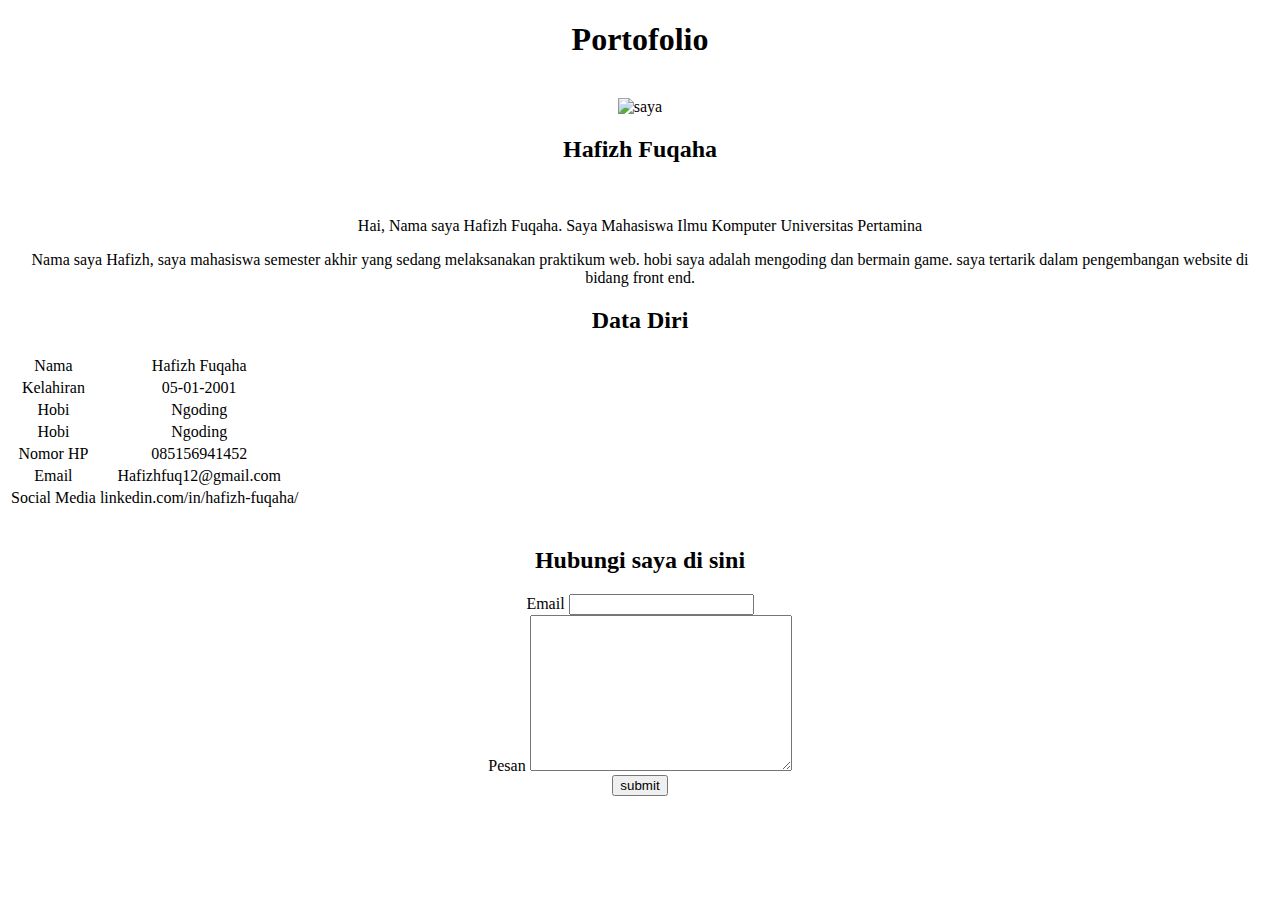
==== Praktikum-2/index.html @ 4a6867c1 "Praktikum 3" ====
<!DOCTYPE html>
<html lang="en">

<head>
    <meta charset="UTF-8">
    <meta http-equiv="X-UA-Compatible" content="IE=edge">
    <meta name="viewport" content="width=device-width, initial-scale=1.0">
    <title>Portofolio Hafizh</title>
</head>

<body>
    <main style="text-align:center;">
        <h1>Portofolio</h1><br>
        <img src="/IMG_9474.JPG" alt="saya" style="width:50%;"><br>
        <h2>Hafizh Fuqaha</h2><br>
        <p>Hai, Nama saya Hafizh Fuqaha. Saya Mahasiswa Ilmu Komputer Universitas Pertamina</p>
        <p>Nama saya Hafizh, saya mahasiswa semester akhir yang sedang melaksanakan praktikum web. hobi saya adalah mengoding dan bermain game. saya tertarik dalam pengembangan website di bidang front end. </p>
        <section>
            <h2>Data Diri</h2>
            <table>
                <tr>
                    <td>Nama</td>
                    <td>Hafizh Fuqaha</td>
                </tr>
                <tr>
                    <td>Kelahiran</td>
                    <td>05-01-2001</td>
                </tr>
                <tr>
                    <td>Hobi</td>
                    <td>Ngoding</td>
                </tr>
                <tr>
                    <td>Hobi</td>
                    <td>Ngoding</td>
                </tr>
                <tr>
                    <td>Nomor HP</td>
                    <td>085156941452</td>
                </tr>
                <tr>
                    <td>Email</td>
                    <td>Hafizhfuq12@gmail.com</td>
                </tr>
                <tr>
                    <td>Social Media</td>
                    <td>linkedin.com/in/hafizh-fuqaha/</td>
                </tr>
            </table>
        </section><br>
        <section>
            <h2>Hubungi saya di sini</h2>
            <label for="email">Email</label>
            <input type="email" tabindex="0"><br>
            <label for="message">Pesan</label> <textarea name="message" id="message" cols="30" rows="10"></textarea><br>
            <button type="submit" value="submit">submit</button>
        </section>
    </main>
</body>

</html>
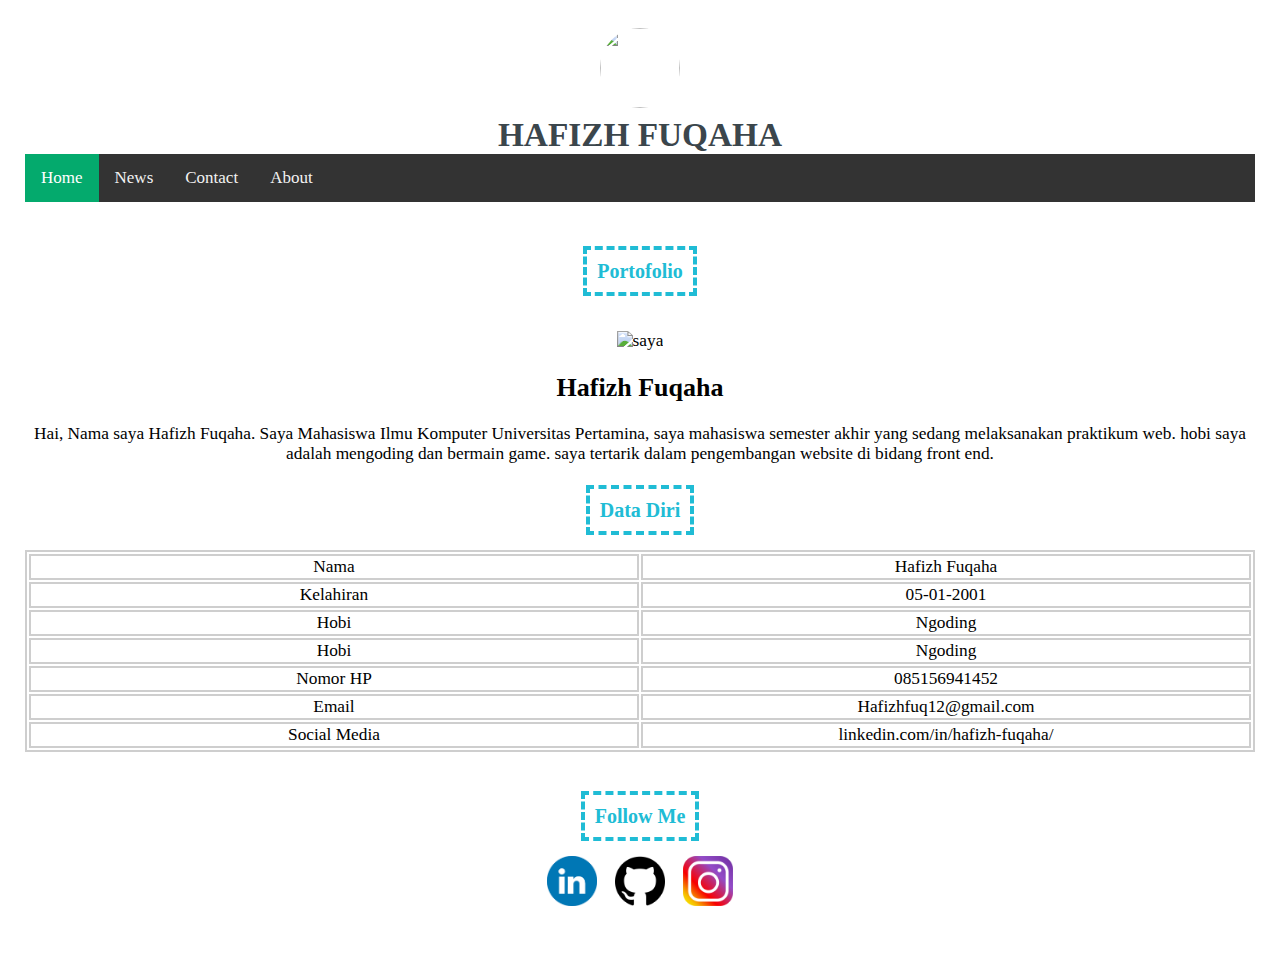
==== commit 7e979fcf: "Praktikum 4" ====
--- a/Praktikum-2/index.html
+++ b/Praktikum-2/index.html
@@ -5,18 +5,35 @@
     <meta charset="UTF-8">
     <meta http-equiv="X-UA-Compatible" content="IE=edge">
     <meta name="viewport" content="width=device-width, initial-scale=1.0">
+    <link href="style.css" rel="stylesheet">
     <title>Portofolio Hafizh</title>
+
+
 </head>
 
 <body>
-    <main style="text-align:center;">
-        <h1>Portofolio</h1><br>
-        <img src="/IMG_9474.JPG" alt="saya" style="width:50%;"><br>
-        <h2>Hafizh Fuqaha</h2><br>
-        <p>Hai, Nama saya Hafizh Fuqaha. Saya Mahasiswa Ilmu Komputer Universitas Pertamina</p>
-        <p>Nama saya Hafizh, saya mahasiswa semester akhir yang sedang melaksanakan praktikum web. hobi saya adalah mengoding dan bermain game. saya tertarik dalam pengembangan website di bidang front end. </p>
+    <div id="header" class="section">
+        <img alt="" class="img-circle" src="IMG_9474.JPG">
+        <p> HAFIZH FUQAHA </p>
+        <div class="topnav">
+            <a class="active" href="#home">Home</a>
+            <a href="#news">News</a>
+            <a href="#contact">Contact</a>
+            <a href="#about">About</a>
+        </div>
+    </div>
+
+
+
+
+    <main style="text-align:center;" class="section">
+        <h1><span>Portofolio</span></h1><br>
+        <img src="IMG_9474.JPG" alt="saya" style="width:50%;"><br>
+        <h2>Hafizh Fuqaha</h2>
+        <p>Hai, Nama saya Hafizh Fuqaha. Saya Mahasiswa Ilmu Komputer Universitas Pertamina, saya mahasiswa semester akhir yang sedang melaksanakan praktikum web. hobi saya adalah mengoding dan bermain game. saya tertarik dalam pengembangan website di bidang
+            front end. </p>
         <section>
-            <h2>Data Diri</h2>
+            <h1><span>Data Diri</span></h1>
             <table>
                 <tr>
                     <td>Nama</td>
@@ -48,13 +65,17 @@
                 </tr>
             </table>
         </section><br>
-        <section>
-            <h2>Hubungi saya di sini</h2>
-            <label for="email">Email</label>
-            <input type="email" tabindex="0"><br>
-            <label for="message">Pesan</label> <textarea name="message" id="message" cols="30" rows="10"></textarea><br>
-            <button type="submit" value="submit">submit</button>
-        </section>
+        <div class="section" id="contact">
+            <h1><span>Follow Me</span></h1>
+            <div>
+                <a href="https://www.linkedin.com/in/muhammad-nabil-farras-9034a21a4/" target="_blank">
+                    <img alt="LinkedIn" src="linkedin logo.png"></a>
+                <a href="https://github.com/muhammadnabilfarras" target="_blank">
+                    <img alt="GitHub" src="github logo.png"></a>
+                <a href="https://www.instagram.com/_mnabilfarrs/" target="_blank">
+                    <img alt="Instagram" src="instagram.png"></a>
+            </div>
+        </div>
     </main>
 </body>
 
--- a/Praktikum-2/style.css
+++ b/Praktikum-2/style.css
@@ -0,0 +1,159 @@
+html {
+    margin: 0;
+    padding: 0;
+}
+
+#header {
+    background-image: url("https://www.sololearn.com/Uploads/header.jpg");
+    background-size: auto;
+}
+
+#header img {
+    display: block;
+    width: 80px;
+    height: 80px;
+    margin: auto;
+}
+
+#header p {
+    font-size: 25pt;
+    color: #3b464c;
+    padding-top: 5px;
+    margin: 0;
+    font-weight: bold;
+    text-align: center;
+}
+
+.img-circle {
+    border: 3px solid white;
+    border-radius: 50%;
+}
+
+body {
+    font-family: 'Handlee', cursive;
+    font-size: 13pt;
+    background-color: white;
+    padding: 10px;
+    margin: 0;
+    background-image: url("https://amymhaddad.s3.amazonaws.com/morocco-blue.png");
+}
+
+h1 {
+    font-size: 15pt;
+    color: #20bcd5;
+    text-align: center;
+    padding: 18px 0 18px 0;
+    margin: 0 0 10px 0;
+}
+
+h1 span {
+    border: 4px dashed #20bcd5;
+    padding: 10px;
+}
+
+.section {
+    background-color: #fff;
+    padding: 15px;
+    margin-bottom: 10px;
+    border-radius: 10px;
+}
+
+.quote {
+    font-size: 12pt;
+    text-align: right;
+    margin-top: 10px;
+}
+
+table,
+th,
+td {
+    border: 2px solid #cecece;
+    border-collapse: separate;
+    text-align: center;
+    table-layout: fixed;
+}
+
+table {
+    width: 100%;
+}
+
+.selected {
+    background-color: #f36f48;
+    font-weight: bolder;
+    color: white;
+}
+
+li {
+    margin-bottom: 15px;
+    font-weight: bold;
+}
+
+progress {
+    width: 100%;
+    height: 20px;
+    color: #3fb6b2;
+    background-color: #fff;
+}
+
+progress::-moz-progress-bar {
+    background: rgb(219, 219, 226);
+    color: #3fb6b2;
+}
+
+progress::-webkit-progress-value {
+    background: #3fb6b2;
+}
+
+progress::-webkit-progress-bar {
+    background: rgb(219, 219, 226);
+}
+
+#contact img {
+    height: 50px;
+    width: 50px;
+    margin-left: 7px;
+    margin-right: 7px;
+}
+
+#contact a {
+    text-decoration: none;
+}
+
+#contact img:hover {
+    opacity: 0.8;
+}
+
+#contact {
+    text-align: center;
+}
+
+.copyright {
+    font-size: 8pt;
+    text-align: right;
+    padding-bottom: 10px;
+    color: grey;
+}
+
+.topnav {
+    overflow: hidden;
+    background-color: #333;
+}
+
+.topnav a {
+    float: left;
+    color: #f2f2f2;
+    text-align: center;
+    padding: 14px 16px;
+    text-decoration: none;
+    font-size: 17px;
+}
+
+.topnav a:hover {
+    background-color: #ddd;
+    color: black;
+}
+
+.topnav a.active {
+    background-color: #04AA6D;
+    color: white;
+}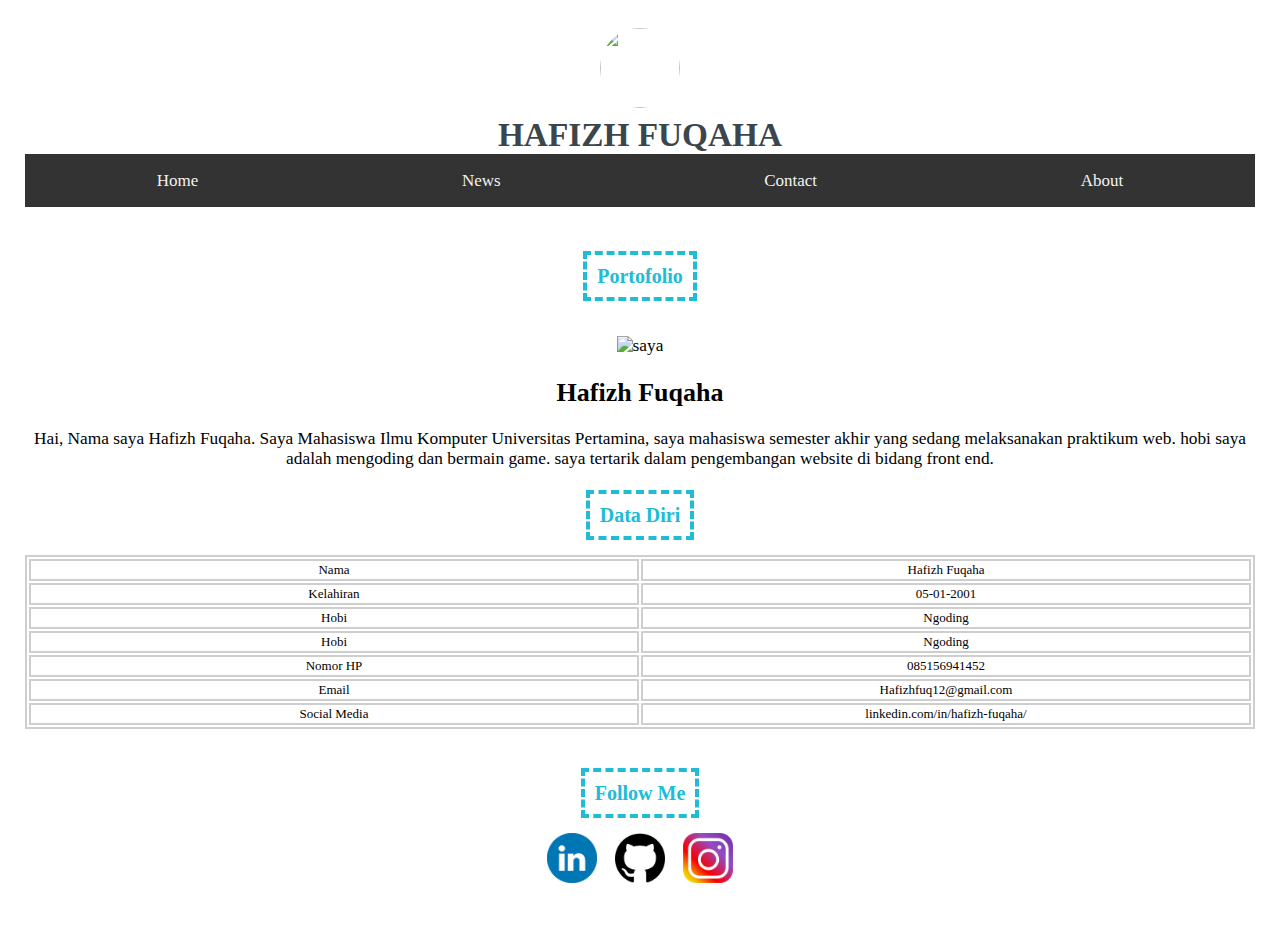
==== commit 374ea353: "praktikum-5" ====
--- a/Praktikum-2/index.html
+++ b/Praktikum-2/index.html
@@ -15,11 +15,11 @@
     <div id="header" class="section">
         <img alt="" class="img-circle" src="IMG_9474.JPG">
         <p> HAFIZH FUQAHA </p>
-        <div class="topnav">
-            <a class="active" href="#home">Home</a>
-            <a href="#news">News</a>
-            <a href="#contact">Contact</a>
-            <a href="#about">About</a>
+        <div class="topnav flex-container">
+            <div><a href="index.html">Home</a></div>
+            <div><a href="#news">News</a></div>
+            <div><a href="#contact">Contact</a></div>
+            <div><a href="#about">About</a></div>
         </div>
     </div>
 
--- a/Praktikum-2/style.css
+++ b/Praktikum-2/style.css
@@ -71,6 +71,7 @@
     border-collapse: separate;
     text-align: center;
     table-layout: fixed;
+    font-size: 13px;
 }
 
 table {
@@ -127,13 +128,6 @@
     text-align: center;
 }
 
-.copyright {
-    font-size: 8pt;
-    text-align: right;
-    padding-bottom: 10px;
-    color: grey;
-}
-
 .topnav {
     overflow: hidden;
     background-color: #333;
@@ -146,14 +140,24 @@
     padding: 14px 16px;
     text-decoration: none;
     font-size: 17px;
+    text-align: center;
+    margin: 0 auto;
 }
 
 .topnav a:hover {
-    background-color: #ddd;
+    background-color: #04AA6D;
     color: black;
 }
 
-.topnav a.active {
-    background-color: #04AA6D;
-    color: white;
+.flex-container {
+    display: flex;
+    flex-wrap: nowrap;
+}
+
+.flex-container>div {
+    width: 50 px;
+    margin: 0 auto;
+    text-align: center;
+    line-height: 25px;
+    font-size: 25px;
 }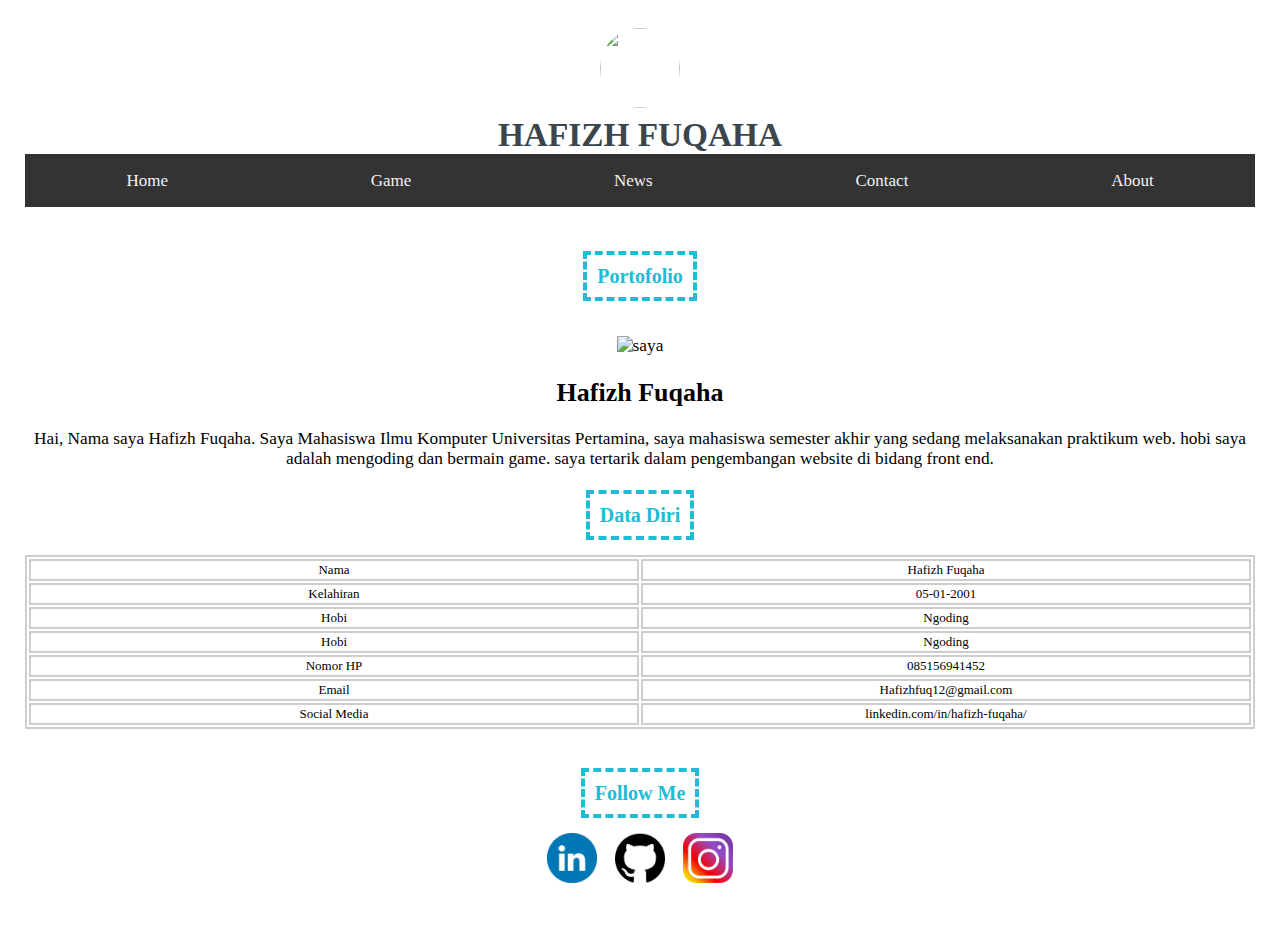
==== commit a93d643a: "Praktikum 10" ====
--- a/Praktikum-2/index.html
+++ b/Praktikum-2/index.html
@@ -17,6 +17,7 @@
         <p> HAFIZH FUQAHA </p>
         <div class="topnav flex-container">
             <div><a href="index.html">Home</a></div>
+            <div><a href="game.html">Game</a></div>
             <div><a href="#news">News</a></div>
             <div><a href="#contact">Contact</a></div>
             <div><a href="#about">About</a></div>
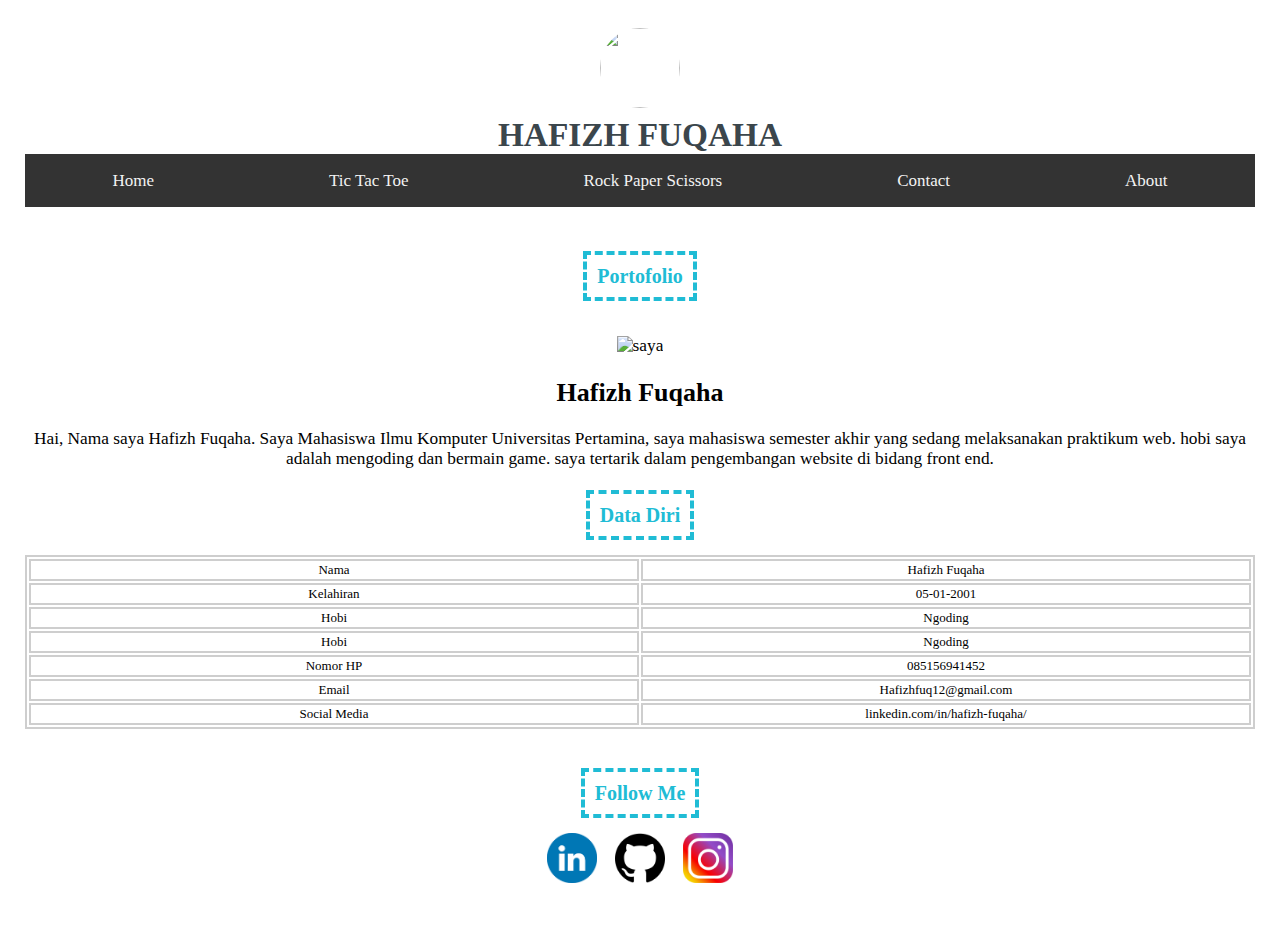
==== commit e3d84a2b: "Praktikum 10" ====
--- a/Praktikum-2/index.html
+++ b/Praktikum-2/index.html
@@ -17,8 +17,8 @@
         <p> HAFIZH FUQAHA </p>
         <div class="topnav flex-container">
             <div><a href="index.html">Home</a></div>
-            <div><a href="game.html">Game</a></div>
-            <div><a href="#news">News</a></div>
+            <div><a href="game.html">Tic Tac Toe</a></div>
+            <div><a href="rps.html">Rock Paper Scissors</a></div>
             <div><a href="#contact">Contact</a></div>
             <div><a href="#about">About</a></div>
         </div>
